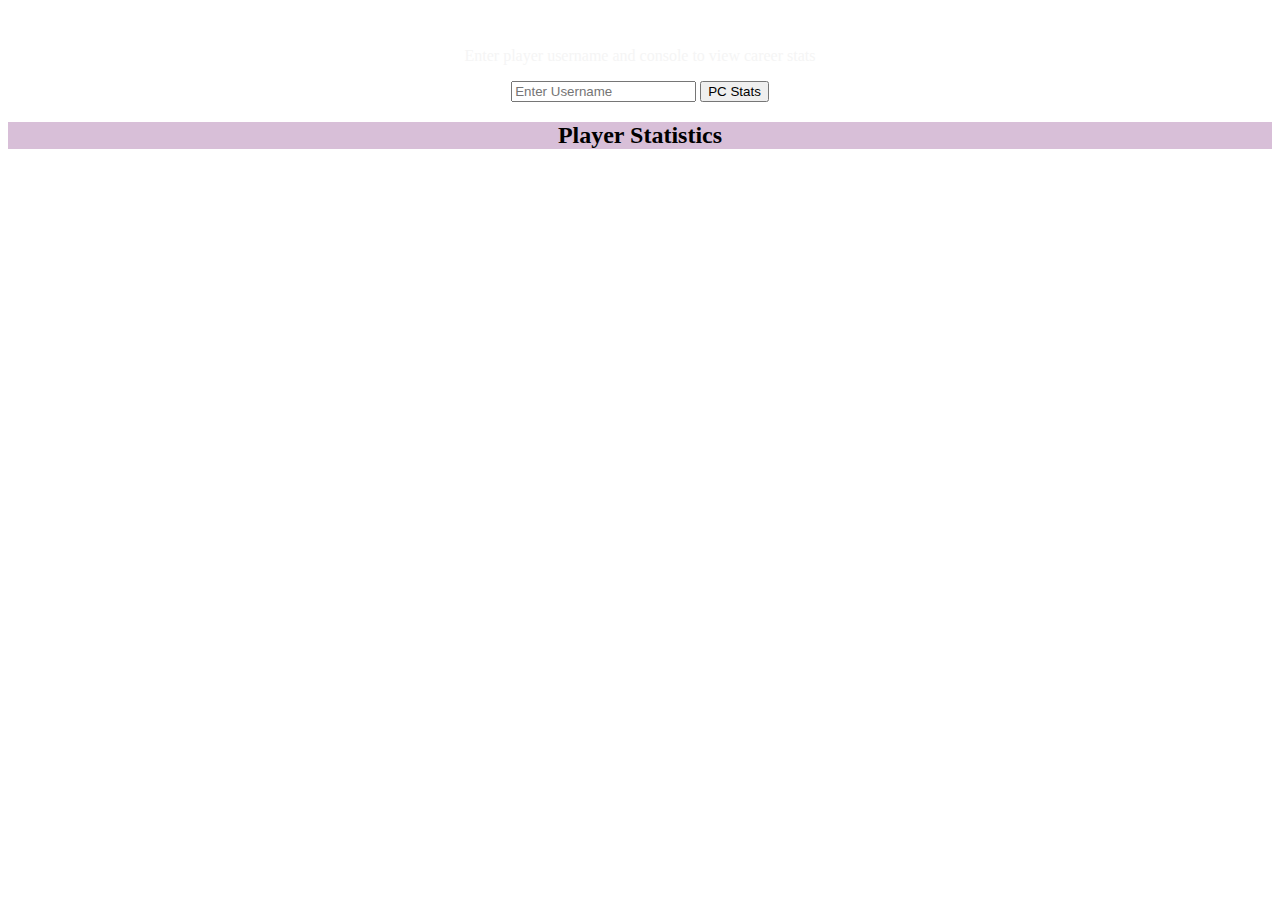
==== origin.html @ 73ae12dc "upgrading api" ====
<!DOCTYPE html>
<html lang="en">

<head>
  <meta charset="UTF-8">
  <meta http-equiv="X-UA-Compatible" content="IE=edge">
  <meta name="viewport" content="width=device-width, initial-scale=1.0">
  <title>Apex Legends Tracker</title>
  <link rel="stylesheet" href="origin.css">


</head>

<body>
  <header>
    <nav>
      <a href="index.html" class="nav">Playstation</a>
      <a href="xbox.html" class="nav">Xbox</a>
      <a href="origin.html" class="nav">Origin</a>
    </nav>
  </header>


  <img src="" alt="" class="center"></img>
  <h1 id="apexHeader"></h1>
  <p>Enter player username and console to view career stats</p>

  <form id="searchbar">

    <input type="text" name="inputBar" placeholder="Enter Username" id='inputBar'>

    <input type="submit" name="submitButton" value="PC Stats" id="searchButton">

  </form>

  <div id='apex-data'>
    <h2>Player Statistics</h2>

  </div>

  <script src="https://unpkg.com/axios/dist/axios.min.js"></script>
  <script src="origin.js"></script>


</body>

</html>
---- origin.css ----
body {
  background-position: center;
  background-repeat: no-repeat;
  background-size: cover;
}


html {
  background-image: url("https://cdn.charlieintel.com/wp-content/uploads/2021/04/29132426/apex-legends-wraith-buff-new-hop-ups.jpg");
  background-repeat: no-repeat;
  background-size: cover;
  
}


p {
  text-align: center;
  color: whitesmoke;
  
}

form {
  text-align: center;
}

header {
  text-transform: capitalize;
}

.center {
  display: block;
  margin-left: auto;
  margin-right: auto;
  width: 25%;
  
}

#apex-data {
  text-align: center;
color: black;
flex-flow: row;
}

h2 {
  background-color: thistle;
  background-position: center;
  flex-direction: row;
}

#apexHeader {
  flex-direction: row;
}

a {
  color: white;
}
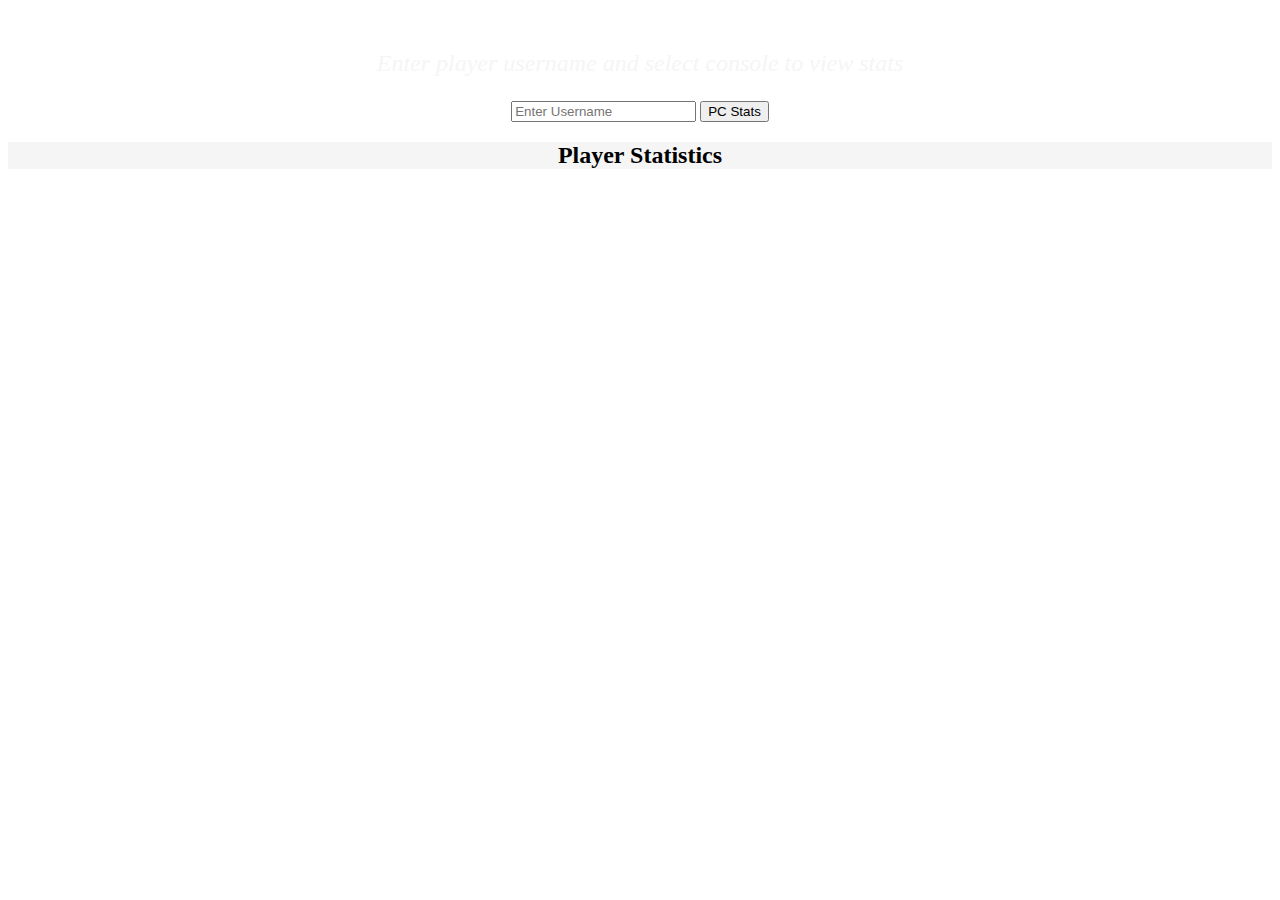
==== commit e1713d63: "some css changes" ====
--- a/origin.html
+++ b/origin.html
@@ -23,7 +23,7 @@
 
   <img src="" alt="" class="center"></img>
   <h1 id="apexHeader"></h1>
-  <p>Enter player username and console to view career stats</p>
+  <p>Enter player username and select console to view stats</p>
 
   <form id="searchbar">
 
--- a/origin.css
+++ b/origin.css
@@ -42,7 +42,7 @@
 }
 
 h2 {
-  background-color: thistle;
+  background-color: whitesmoke;
   background-position: center;
   flex-direction: row;
 }
@@ -53,4 +53,9 @@
 
 a {
   color: white;
+}
+
+p {
+  font-size: x-large;
+  font-style: oblique;
 }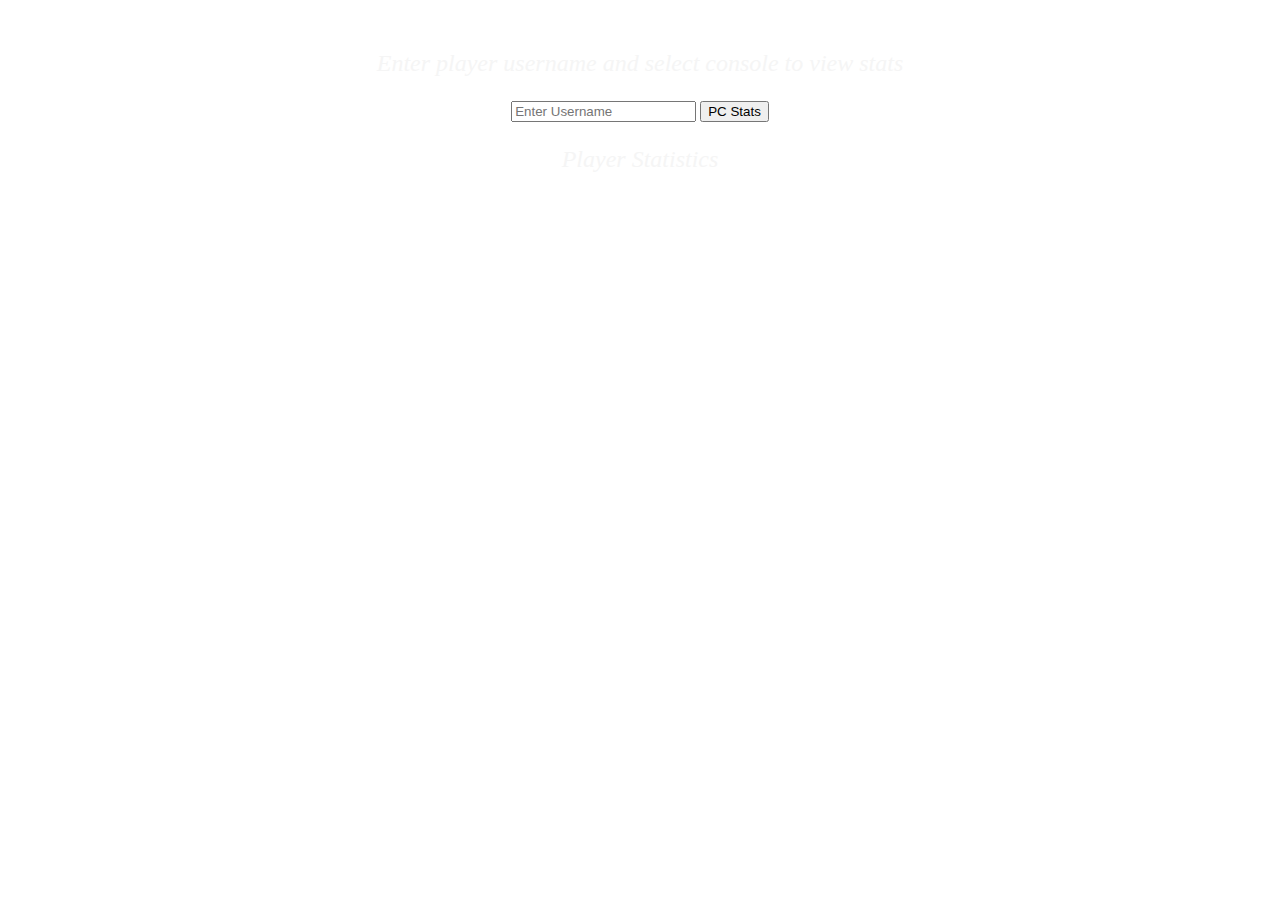
==== commit 387e96ff: "results fixes" ====
--- a/origin.html
+++ b/origin.html
@@ -33,8 +33,8 @@
 
   </form>
 
+  <p>Player Statistics</p>
   <div id='apex-data'>
-    <h2>Player Statistics</h2>
 
   </div>
 
